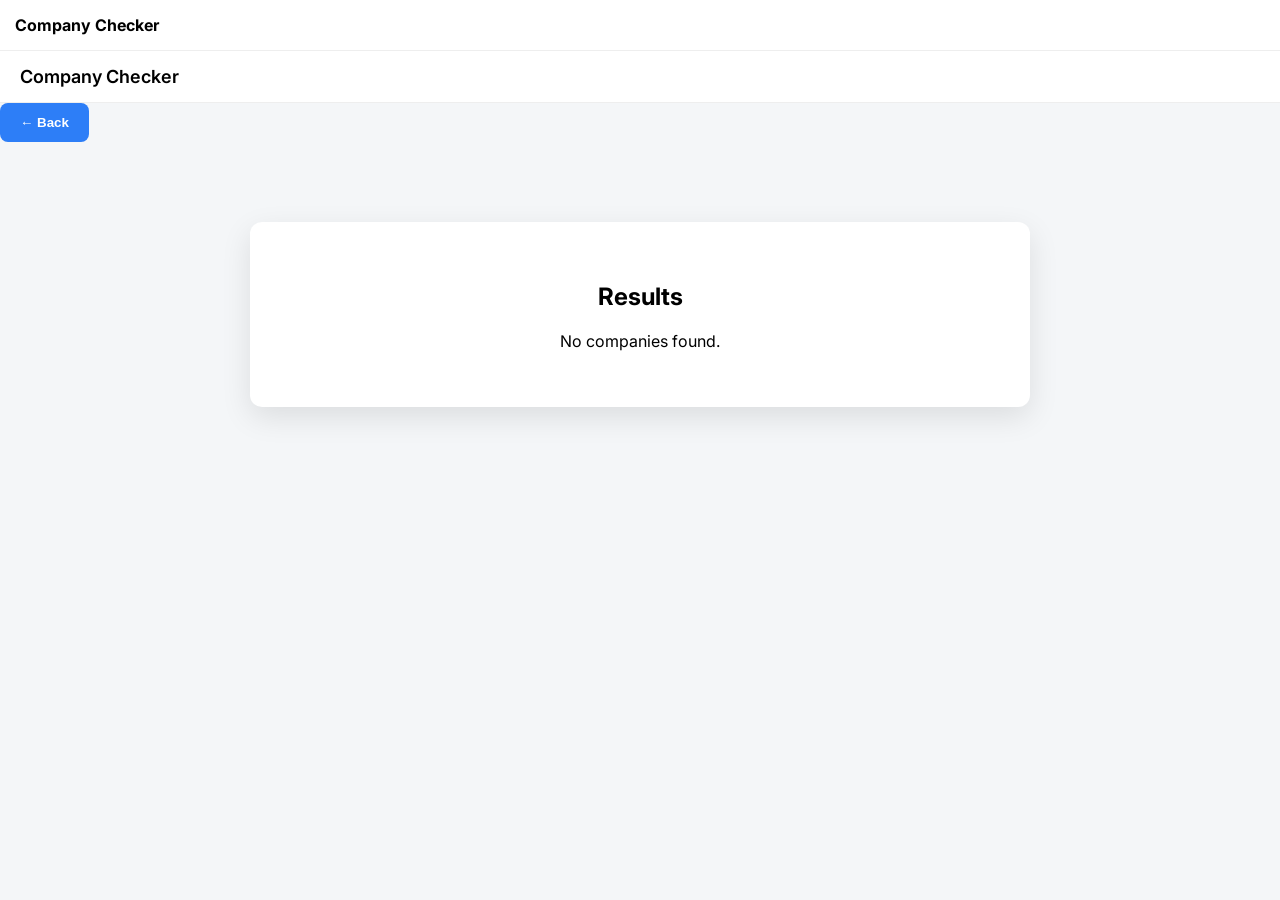
==== results.html @ d536ea67 "Add files via upload" ====
<!DOCTYPE html>
<html>
<head>
  <meta charset="UTF-8">
  <meta name="viewport" content="width=device-width, initial-scale=1.0">
  <title>Results</title>
  <link rel="stylesheet" href="style.css">
  <link href="https://fonts.googleapis.com/css2?family=Inter:wght@400;600&display=swap" rel="stylesheet">
</head>
<body>

  <div style="padding:15px; background:white; border-bottom:1px solid #eee;">
    <strong>Company Checker</strong>
  </div>

  <div class="navbar">
    <span class="logo" onclick="goHome()">Company Checker</span>
  </div>

  <button onclick="goBack()">← Back</button>

  <div class="container">
    <h2>Results</h2>
    <ul id="resultsList"></ul>
  </div>

  <!-- Popup -->
  <div id="popup" class="popup hidden" tabindex="-1">
    <div class="popup-content">
      <span id="closeBtn" class="close-btn">&times;</span>
      <div id="popupBody"></div>
    </div>
  </div>

  <script src="script.js"></script>
</body>
</html>
---- style.css ----
body {
  font-family: 'Inter', sans-serif;
  background: #f4f6f8;
  margin: 0;
}

.navbar {
  width: 100%;
  padding: 15px 20px;
  background: white;
  border-bottom: 1px solid #eee;
  text-align: left;
}

.logo {
  font-weight: 600;
  font-size: 18px;
  cursor: pointer;
}

.result-logo {
  width: 25px;
  height: 25px;
  object-fit: contain;
  vertical-align: middle;
  margin-right: 8px;
}

.container {
  max-width: 700px;
  margin: 80px auto;
  text-align: center;
  background: white;
  padding: 40px;
  border-radius: 12px;
  box-shadow: 0 10px 30px rgba(0,0,0,0.1);
  position: relative;
}

.search-box {
  position: relative;
  width: 100%;
  max-width: 400px;
  margin: 0 auto;
}

h1, h2 {
  margin-bottom: 20px;
}

input, select {
  padding: 12px;
  width: 90%;
  max-width: 400px;
  margin: 10px auto;
  border-radius: 8px;
  border: 1px solid #ddd;
  font-size: 16px;
  background: #fafafa;
  display: block;
}

input:focus {
  outline: none;
  border-color: #2d7ef7;
  background: white;
}

button {
  padding: 12px 20px;
  border-radius: 8px;
  border: none;
  background: #2d7ef7;
  color: white;
  font-weight: bold;
  cursor: pointer;
}

button:hover {
  background: #1c5fd1;
}

ul {
  list-style: none;
  padding: 0;
}

#suggestions {
  position: absolute;
  top: 100%; /* adjust if needed */
  left: 50%;
  transform: translateX(-50%);
  width: 70%;
  max-width: 400px;

  background: white;
  border-radius: 8px;
  box-shadow: 0 10px 20px rgba(0,0,0,0.1);

  list-style: none;
  padding: 0;
  margin: 0;

  display: none; /* IMPORTANT */
  z-index: 1000;
}

#suggestions li {
  display: flex;
  align-items: center;
  gap: 8px;
  padding: 10px;
  cursor: pointer;
}

#suggestions li:hover {
  background: #f5f5f5;
}

li {
  margin: 10px;
  padding: 12px;
  background: #f1f3f5;
  border-radius: 8px;
  cursor: pointer;
  transition: all 0.2s ease;
  display: flex;
  align-items: center;
  gap: 8px;
}

li:hover {
  background: #e2e6ea;
  transform: translateY(-2px);
}

/* Popup */
.popup {
  position: fixed;
  top: 0;
  left: 0;
  width: 100%;
  height: 100%;
  background: rgba(0,0,0,0.5);
}

.hidden {
  display: none;
}

.popup-content {
  background: white;
  padding: 25px;
  margin: 15% auto;
  width: 320px;
  border-radius: 12px;
  text-align: center;
  animation: fadeIn 0.2s ease;
}

@keyframes fadeIn {
  from {
    opacity: 0;
    transform: translateY(-10px);
  }
  to {
    opacity: 1;
    transform: translateY(0);
  }
}

.popup-content {
  position: relative; /* IMPORTANT */
}

/* Close button */
.close-btn {
  position: absolute;
  top: 10px;
  right: 15px;
  font-size: 22px;
  cursor: pointer;
  color: #888;
}

.close-btn:hover {
  color: black;
}

.circle {
  width: 14px;
  height: 14px;
  border-radius: 50%;
  display: inline-block;
  margin-right: 8px;
}

.green {
  background: #2ecc71;
}

.red {
  background: #e74c3c;
}
.company-logo {
  width: 80px;
  margin-bottom: 15px;
}
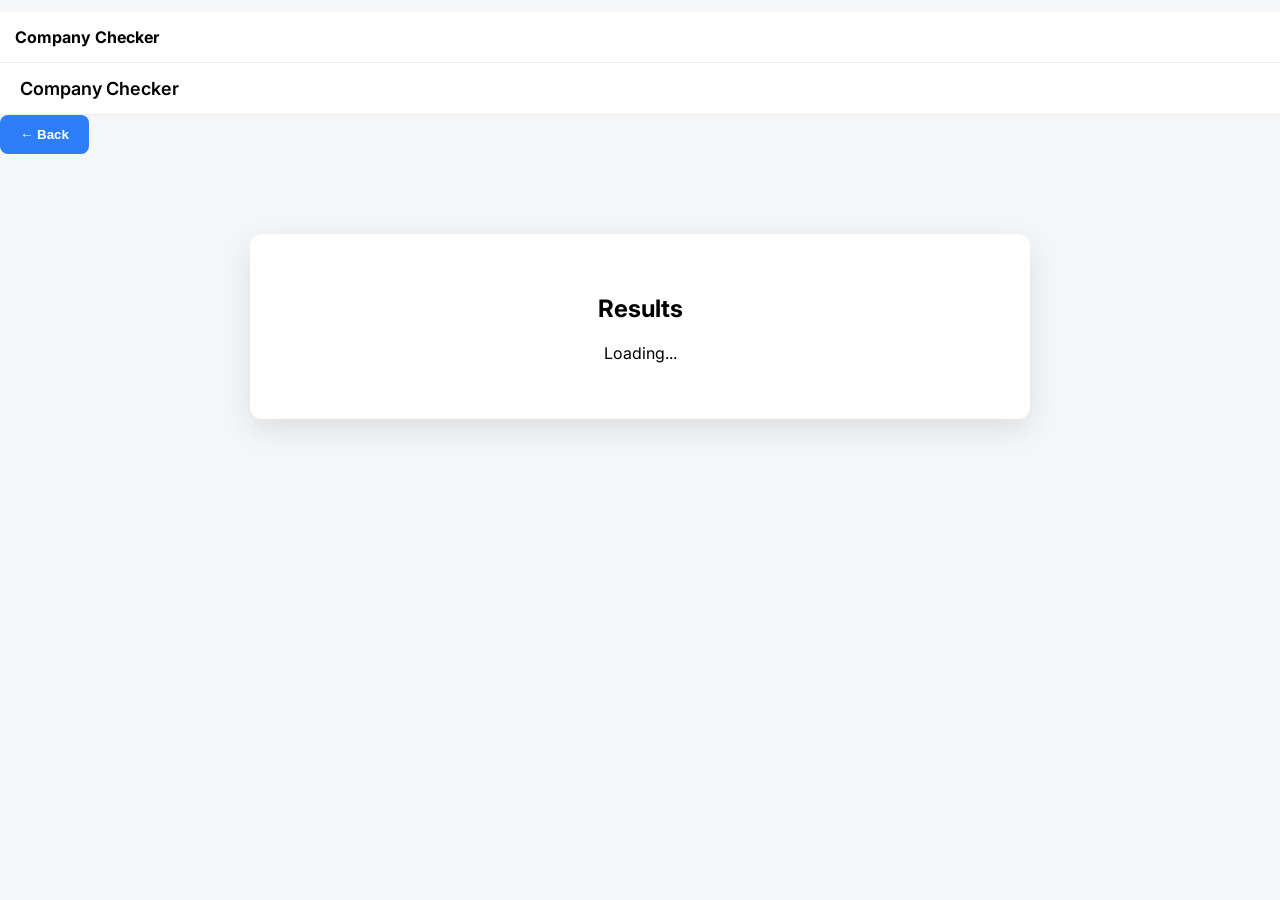
==== commit 41c19cca: "results.html" ====
--- a/results.html
+++ b/results.html
@@ -6,6 +6,7 @@
   <title>Results</title>
   <link rel="stylesheet" href="style.css">
   <link href="https://fonts.googleapis.com/css2?family=Inter:wght@400;600&display=swap" rel="stylesheet">
+  <p id="lastUpdated" style="font-size: 12px; color: gray;"></p>
 </head>
 <body>
 
@@ -34,4 +35,4 @@
 
   <script src="script.js"></script>
 </body>
-</html>+</html>
--- a/style.css
+++ b/style.css
@@ -92,6 +92,7 @@
   transform: translateX(-50%);
   width: 70%;
   max-width: 400px;
+  z-index: 1000;
 
   background: white;
   border-radius: 8px;
@@ -205,4 +206,4 @@
 .company-logo {
   width: 80px;
   margin-bottom: 15px;
-}+}
